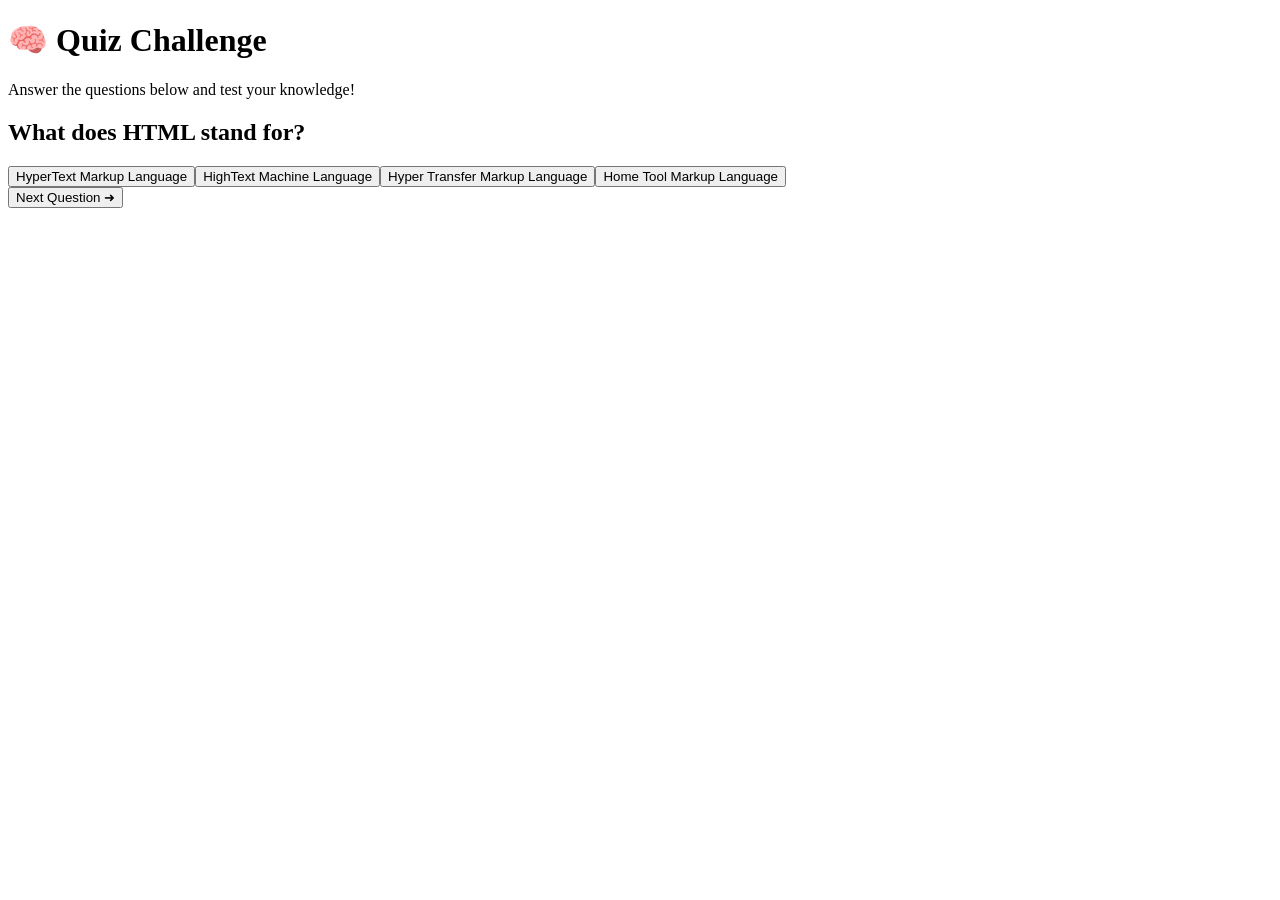
==== quiz.html @ d1bf9566 "first commit" ====
<!DOCTYPE html>
<html lang="en">

<head>

    <!-- =========================
         META INFORMATION
    ========================== -->
    <meta charset="UTF-8">

    <meta name="viewport"
          content="width=device-width, initial-scale=1.0">

    <title>QuizMaster | Quiz</title>

    <!-- External CSS -->
    <link rel="stylesheet" href="css/styles.css">

</head>

<body>

    <!-- =========================
         QUIZ CONTAINER
    ========================== -->
    <div class="quiz-container">

        <!-- Quiz Header -->
        <div class="quiz-header">

            <h1>🧠 Quiz Challenge</h1>

            <p>
                Answer the questions below and test your knowledge!
            </p>

        </div>

        <!-- Progress Bar -->
        <div class="progress-container">

            <div class="progress-bar" id="progress-bar"></div>

        </div>

        <!-- Question Section -->
        <div class="question-box">

            <h2 id="question">
                Loading question...
            </h2>

        </div>

        <div class="answers-container" id="answers-container">


        </div>

        <div class="quiz-buttons">

            <button id="next-btn">
                Next Question ➜
            </button>

        </div>

    </div>

    <!-- =========================
         QUIZ SCRIPT
    ========================== -->
    <script>

        const quizData = [

            {
                question: "What does HTML stand for?",
                answers: [
                    "HyperText Markup Language",
                    "HighText Machine Language",
                    "Hyper Transfer Markup Language",
                    "Home Tool Markup Language"
                ],
                correct: 0
            },

            {
                question: "Which language is used for styling websites?",
                answers: [
                    "HTML",
                    "Python",
                    "CSS",
                    "Java"
                ],
                correct: 2
            },

            {
                question: "Which symbol is used for IDs in CSS?",
                answers: [
                    ".",
                    "#",
                    "@",
                    "$"
                ],
                correct: 1
            }

        ];

        let currentQuestion = 0;
        let score = 0;

        const questionEl =
              document.getElementById("question");

        const answersContainer =
              document.getElementById("answers-container");

        const nextBtn =
              document.getElementById("next-btn");

        const progressBar =
              document.getElementById("progress-bar");

        function loadQuestion() {

            answersContainer.innerHTML = "";

            const currentQuiz =
                  quizData[currentQuestion];

            // Display question
            questionEl.innerText =
                  currentQuiz.question;

            currentQuiz.answers.forEach(
                (answer, index) => {

                const button =
                      document.createElement("button");

                button.innerText = answer;

                button.classList.add("answer-btn");

                button.addEventListener("click", () => {

                    const allButtons =
                          document.querySelectorAll(".answer-btn");

                    allButtons.forEach(btn => {
                        btn.disabled = true;
                    });

                    if (index === currentQuiz.correct) {

                        button.classList.add("correct");

                        score++;
                    }
                    else {

                        button.classList.add("wrong");

                        allButtons[currentQuiz.correct]
                            .classList.add("correct");
                    }
                });

                answersContainer.appendChild(button);
            });

            const progress =
                  ((currentQuestion + 1)
                  / quizData.length) * 100;

            progressBar.style.width =
                  progress + "%";
        }

        nextBtn.addEventListener("click", () => {

            currentQuestion++;

            if (currentQuestion < quizData.length) {

                loadQuestion();
            }
            else {

                localStorage.setItem("quizScore", score);

                window.location.href = "results.html";
            }
        });

        loadQuestion();

    </script>

</body>

</html>
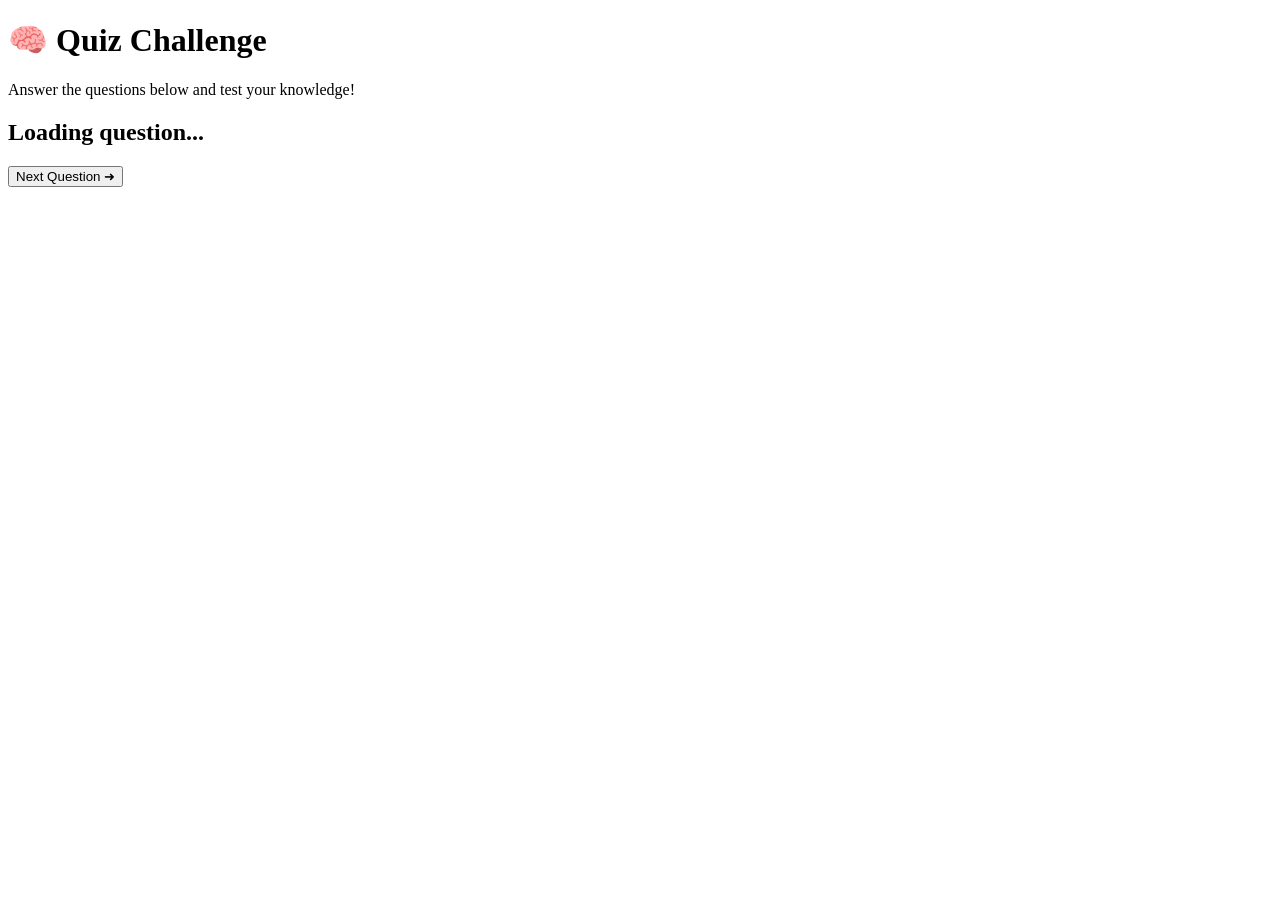
==== commit 9c2a93ea: "Refactor quiz script to use external app.js Removed inline quiz data and logic from quiz.html, linki" ====
--- a/quiz.html
+++ b/quiz.html
@@ -70,136 +70,8 @@
     <!-- =========================
          QUIZ SCRIPT
     ========================== -->
-    <script>
-
-        const quizData = [
-
-            {
-                question: "What does HTML stand for?",
-                answers: [
-                    "HyperText Markup Language",
-                    "HighText Machine Language",
-                    "Hyper Transfer Markup Language",
-                    "Home Tool Markup Language"
-                ],
-                correct: 0
-            },
-
-            {
-                question: "Which language is used for styling websites?",
-                answers: [
-                    "HTML",
-                    "Python",
-                    "CSS",
-                    "Java"
-                ],
-                correct: 2
-            },
-
-            {
-                question: "Which symbol is used for IDs in CSS?",
-                answers: [
-                    ".",
-                    "#",
-                    "@",
-                    "$"
-                ],
-                correct: 1
-            }
-
-        ];
-
-        let currentQuestion = 0;
-        let score = 0;
-
-        const questionEl =
-              document.getElementById("question");
-
-        const answersContainer =
-              document.getElementById("answers-container");
-
-        const nextBtn =
-              document.getElementById("next-btn");
-
-        const progressBar =
-              document.getElementById("progress-bar");
-
-        function loadQuestion() {
-
-            answersContainer.innerHTML = "";
-
-            const currentQuiz =
-                  quizData[currentQuestion];
-
-            // Display question
-            questionEl.innerText =
-                  currentQuiz.question;
-
-            currentQuiz.answers.forEach(
-                (answer, index) => {
-
-                const button =
-                      document.createElement("button");
-
-                button.innerText = answer;
-
-                button.classList.add("answer-btn");
-
-                button.addEventListener("click", () => {
-
-                    const allButtons =
-                          document.querySelectorAll(".answer-btn");
-
-                    allButtons.forEach(btn => {
-                        btn.disabled = true;
-                    });
-
-                    if (index === currentQuiz.correct) {
-
-                        button.classList.add("correct");
-
-                        score++;
-                    }
-                    else {
-
-                        button.classList.add("wrong");
-
-                        allButtons[currentQuiz.correct]
-                            .classList.add("correct");
-                    }
-                });
-
-                answersContainer.appendChild(button);
-            });
-
-            const progress =
-                  ((currentQuestion + 1)
-                  / quizData.length) * 100;
-
-            progressBar.style.width =
-                  progress + "%";
-        }
-
-        nextBtn.addEventListener("click", () => {
-
-            currentQuestion++;
-
-            if (currentQuestion < quizData.length) {
-
-                loadQuestion();
-            }
-            else {
-
-                localStorage.setItem("quizScore", score);
-
-                window.location.href = "results.html";
-            }
-        });
-
-        loadQuestion();
-
-    </script>
+    <script src="js/app.js"></script>
 
 </body>
 
-</html>+</html>
